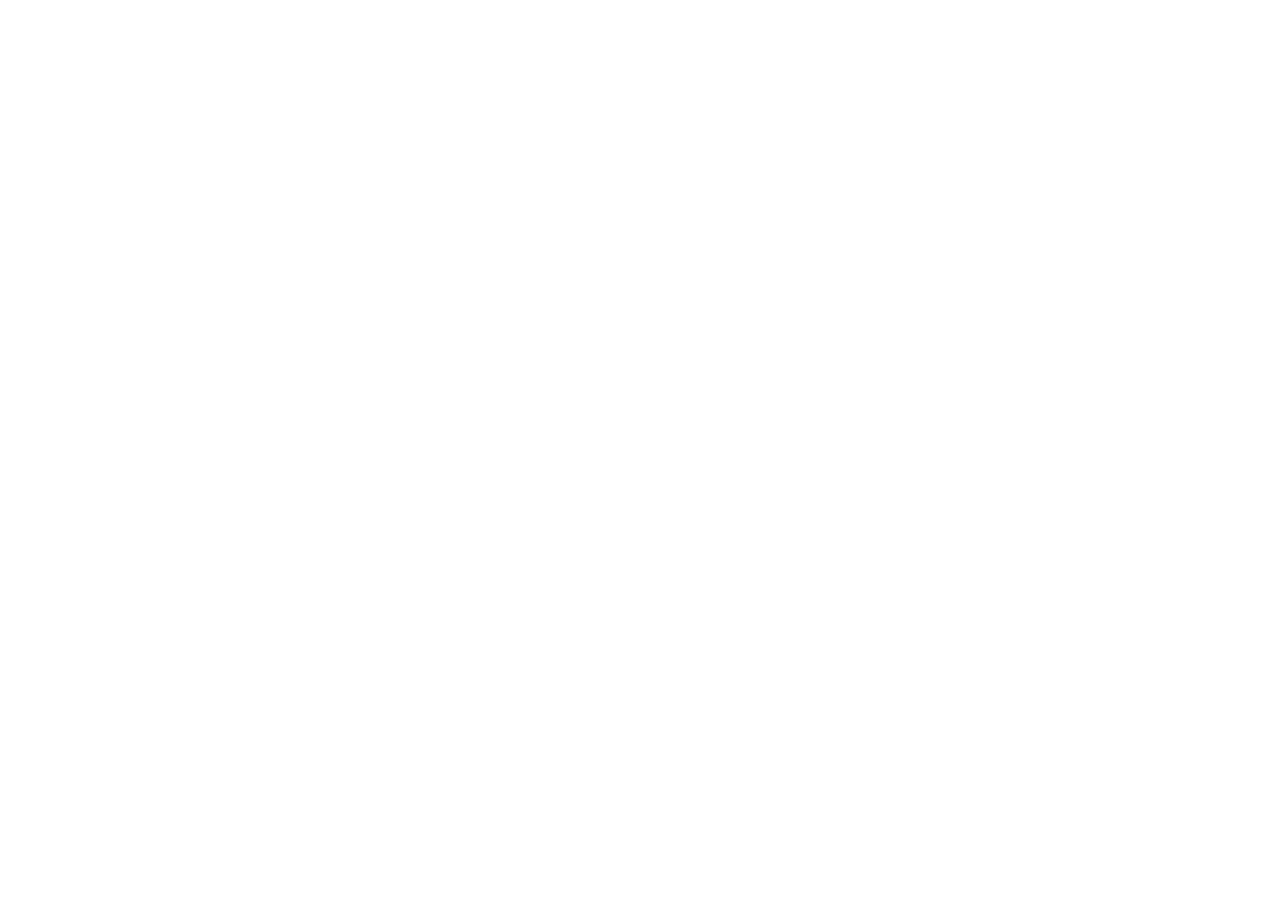
==== index.html @ a2bec820 "test" ====
<!DOCTYPE html>
<html lang="ja">
<head>
    <meta charset="UTF-8">
</head>
<body>
<script src="https://ajax.googleapis.com/ajax/libs/jquery/1.9.1/jquery.min.js"></script>
<script src="js/trump.js"></script>
</body>
</html>
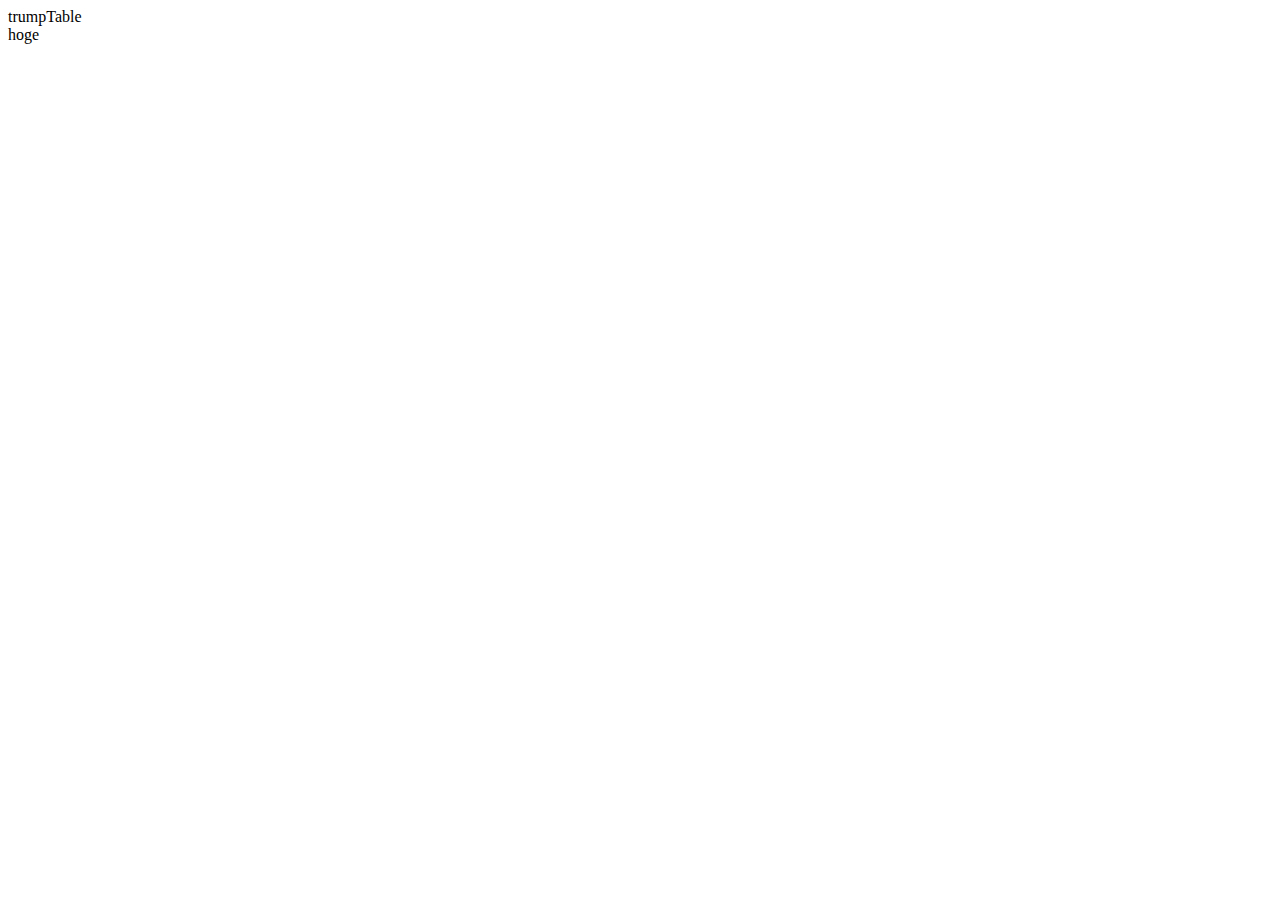
==== commit ce9ff190: "test" ====
--- a/index.html
+++ b/index.html
@@ -5,6 +5,9 @@
 </head>
 <body>
 <script src="https://ajax.googleapis.com/ajax/libs/jquery/1.9.1/jquery.min.js"></script>
-<script src="js/trump.js"></script>
+<script src="js/trumpCard.js"></script>
+<script src="js/trumpCards.js"></script>
+<script src="js/trumpTable.js"></script>
+<script src="js/index.js"></script>
 </body>
 </html>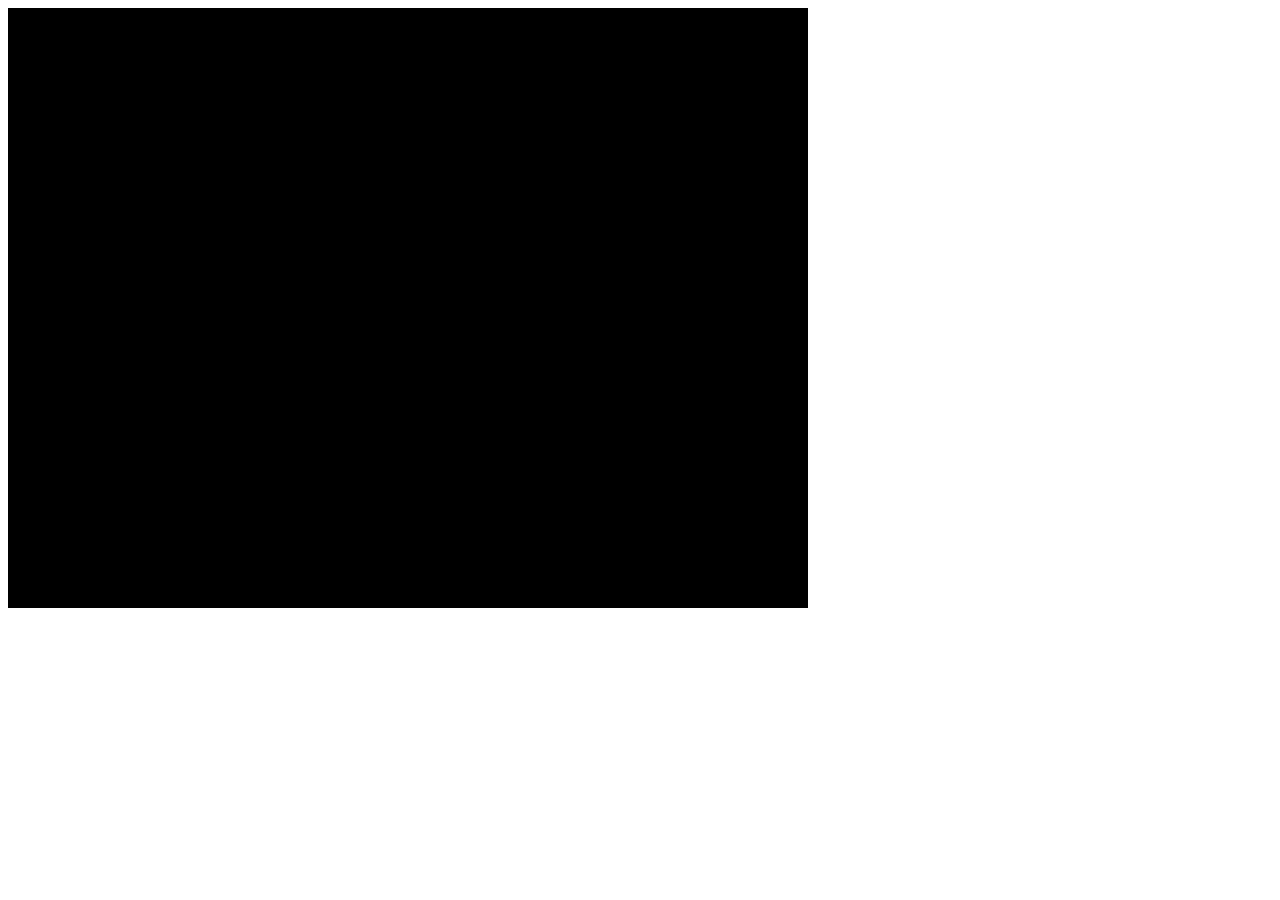
==== commit 46f806fc: "test" ====
--- a/index.html
+++ b/index.html
@@ -2,9 +2,12 @@
 <html lang="ja">
 <head>
     <meta charset="UTF-8">
+    <link rel="stylesheet" type="text/css" href="css/index.css">
 </head>
 <body>
 <script src="https://ajax.googleapis.com/ajax/libs/jquery/1.9.1/jquery.min.js"></script>
+<!--<script src="https://cdnjs.cloudflare.com/ajax/libs/pixi.js/4.5.1/pixi.min.js"></script>-->
+<script src="js/pixi.js"></script>
 <script src="js/trumpCard.js"></script>
 <script src="js/trumpCards.js"></script>
 <script src="js/trumpTable.js"></script>
--- a/css/index.css
+++ b/css/index.css
@@ -0,0 +1,29 @@
+.trump-table {
+    display: -webkit-box;
+    display: -ms-flexbox;
+    -webkit-box-align: center;
+    -ms-flex-align: center;
+    -webkit-align-items: center;
+    align-items: center;
+    -webkit-box-pack: center;
+    -ms-flex-pack: center;
+    -webkit-justify-content: center;
+    justify-content: center;
+    -webkit-flex-direction: column;
+    -ms-flex-direction: column;
+    flex-direction: column;
+    height: 95vh;
+    background-color: antiquewhite;
+}
+
+.mark-red{
+    color: red;
+}
+
+.card{
+    width: 40px;
+    height: 60px;
+    display: inline-table;
+    border: solid 1px;
+    float: left;
+}